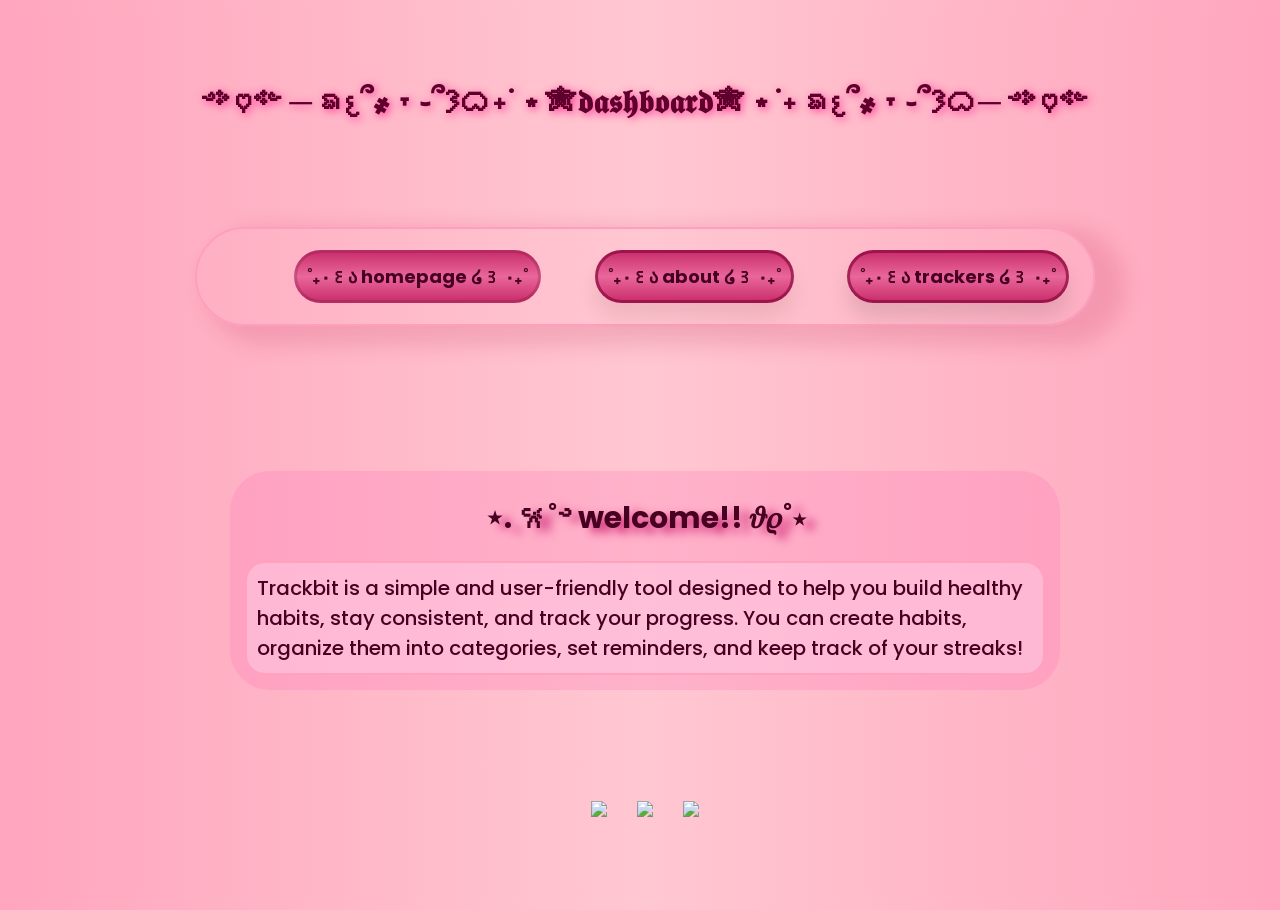
==== dashboard.html @ a398ad7e "Add files via upload" ====
<!DOCTYPE html>
<html lang="en">
<head>
    <meta charset="UTF-8">
    <meta name="viewport" content="width=device-width, initial-scale=1.0">
    <title>Document</title>
    <link rel="stylesheet" href="dashboard.css">
</head>
<body>
  <h1 class="db">༺♡༻ ─ᨳ𐔌՞҂ ˕ ֊՞𐦯ᜊ˖˙ ⋆ ✮𝖉𝖆𝖘𝖍𝖇𝖔𝖆𝖗𝖉✮ ⋆ ˙˖ᨳ𐔌՞҂ ˕ ֊՞𐦯ᜊ─ ༺♡༻</h1>
   <div class="wrap">
      <div class="db-btns">
        <img src="https://graphic.neocities.org/tumblr_inline_mkaba50Ktw1qz4rgp.gif" alt="" />
          <button class="hmp-btn">˚₊‧꒰ა homepage ໒꒱ ‧₊˚</button>
          <button class="abt-btn">˚₊‧꒰ა about ໒꒱ ‧₊˚</button>
          <button class="tck-btn">˚₊‧꒰ა trackers ໒꒱ ‧₊˚</button>
      </div>
    </div>
    <section class="intro"> 
        <h1 class="wc">⋆. 𐙚˚࿔ welcome!! 𝜗𝜚˚⋆</h1>
        <h2> Trackbit is a simple and user-friendly tool designed to help you build healthy habits,
        stay consistent, and track your progress. You can create habits, organize them into categories,
        set reminders, and keep track of your streaks!</h2>
    </section>

    <div class="stckrs">
      <img src="">
      <img class="blood" src="https://graphic.neocities.org/blood.gif">
      <img src="https://wilardo.crd.co/assets/images/gallery05/ee4a337c.gif?v=50fe032a">
      <img class="blood" src="https://graphic.neocities.org/blood.gif">
      <img src="">
      </div>
      <script src="dashboard.js"></script>
</body>
</html>
---- dashboard.css ----
@import url('https://fonts.googleapis.com/css?family=Poppins:400,500,600,700&display=swap');

*{margin: 5px;
  padding: 10px;
  box-sizing: border-box;
  font-family: 'Poppins', sans-serif;
}

html,body {
  display: grid;
  height: 100%;
  width: 100%;
  place-items: center;
  background:linear-gradient(90deg, #ffa6be, #ffc7d1, #ffa6be);
}

.db{
  color: rgb(95, 0, 44);
  text-shadow: 2px 2px 8px #ff3b9a;
}

.wrap{
    position: static;
    width: 90%;
    max-width: 900px;
    padding: 1px;
    border: 2px solid #ff9fbf;
    background-image: url(https://i.pinimg.com/1200x/19/29/e7/1929e7701e268f151a896d2e398e9bee.jpg);
    background-position: center;
    border-radius: 100px;
    font-size: 10px;
    margin: 10px auto;
    transition: 0.3s;
    box-shadow: 20px 10px 20px 10px rgba(183, 28, 75, 0.152);
}

.db-btns{
  display: flex;
  flex-direction: row;
  justify-content: center;
  align-items: center;
  font-size: large;
  position: relative;
}

.db-btns, .hmp-btn, .abt-btn, .tck-btn{
  display: flex;
  flex-direction: row;
  align-items: center;
  gap: 5%;
  font-size: large;
  position: relative;
  color: #480022;
  font-weight: bold;
}

.hmp-btn{
  overflow: hidden;
  font-family: 'Poppins', sans-serif;
  border: solid, 3px;
  border-color: #63092e3a;
  position: relative;
  max-width: 400px;
  text-decoration: none;
  padding: 10px;
  transition: all 0.4s;
  cursor: pointer;
  border-radius: 50px;
  background: -webkit-linear-gradient(bottom,  #CB316E, #E9679A, #CB316E);
}

.hmp-btn:hover{
  background: linear-gradient(180deg, #df517b,#881e3e, #df517b);
  transform: translateY(-5px) scale(1.03);
  box-shadow: 20px 10px 20px rgba(183, 28, 75, 0.3);
  color: #ffb8b4;
}

a:link, a:visited {
  color: #530000;
  padding: 14px 25px;
  text-align: center;
  text-decoration: none;
  display: inline-block;
}

.abt-btn{ 
  overflow: hidden;
  border: solid, 3px;
  border-color: #85063aa9;
  max-width: 300px;
  padding: 10px;
  cursor: pointer;
  transition: all 0.4s;
  border-radius: 50px;
  box-shadow: 0px 15px 20px rgba(99, 28, 28, 0.1);
  background: -webkit-linear-gradient(bottom,  #CB316E, #E9679A, #CB316E)  
}

.abt-btn:hover{
  background: linear-gradient(180deg, #df517b,#881e3e, #df517b);
  transform: translateY(-3px) scale(1.03);
  box-shadow: 20px 10px 20px rgba(183, 28, 75, 0.3);
  color: #ffb8b4;
}

.tck-btn{
  overflow: hidden;
  border: solid, 3px;
  border-color: #85063aa9;
  position: relative;
  transition: all 0.4s;
  max-width: 400px;
  background: -webkit-linear-gradient(bottom,  #CB316E, #E9679A, #CB316E);
  padding: 10px;
  cursor: pointer;
  border-radius: 50px;
  box-shadow: 0px 15px 20px rgba(0,0,0,0.1);
}

.tck-btn:hover{
  background: linear-gradient(180deg, #df517b,#881e3e, #df517b);
  transform: translateY(-3px) scale(1.03);
  box-shadow: 20px 10px 20px rgba(183, 28, 75, 0.3);
  color: #ffb8b4;
}


.intro{
margin-top: 60px;
font-family: 'Poppins', sans-serif;
font-weight: lighter;
color: #480022;
display: grid;
align-items: center;
justify-items: center;
border-radius: 40px;
background-color: #ff71b33e;
}

.wc{
  font-size: 30px;
  border-radius: 50px;
  padding: 10px;
  text-shadow: 10px 5px 10px #d02675;
}

h2{
  border: #ffa2be, 2px, solid;
  border-radius: 20px;
  font-size: 20px;
  width: 800px;
  background-color: #ffc9e28f;
  font-weight: 500;
}

.brd2{
  padding: 10px;
  color: #951562;
  border: 2px, darkred;
  text-align: center;
  font-size: large;
}

.stckrs{
  display: flex;
  flex-direction: row;
  align-items: center;
}
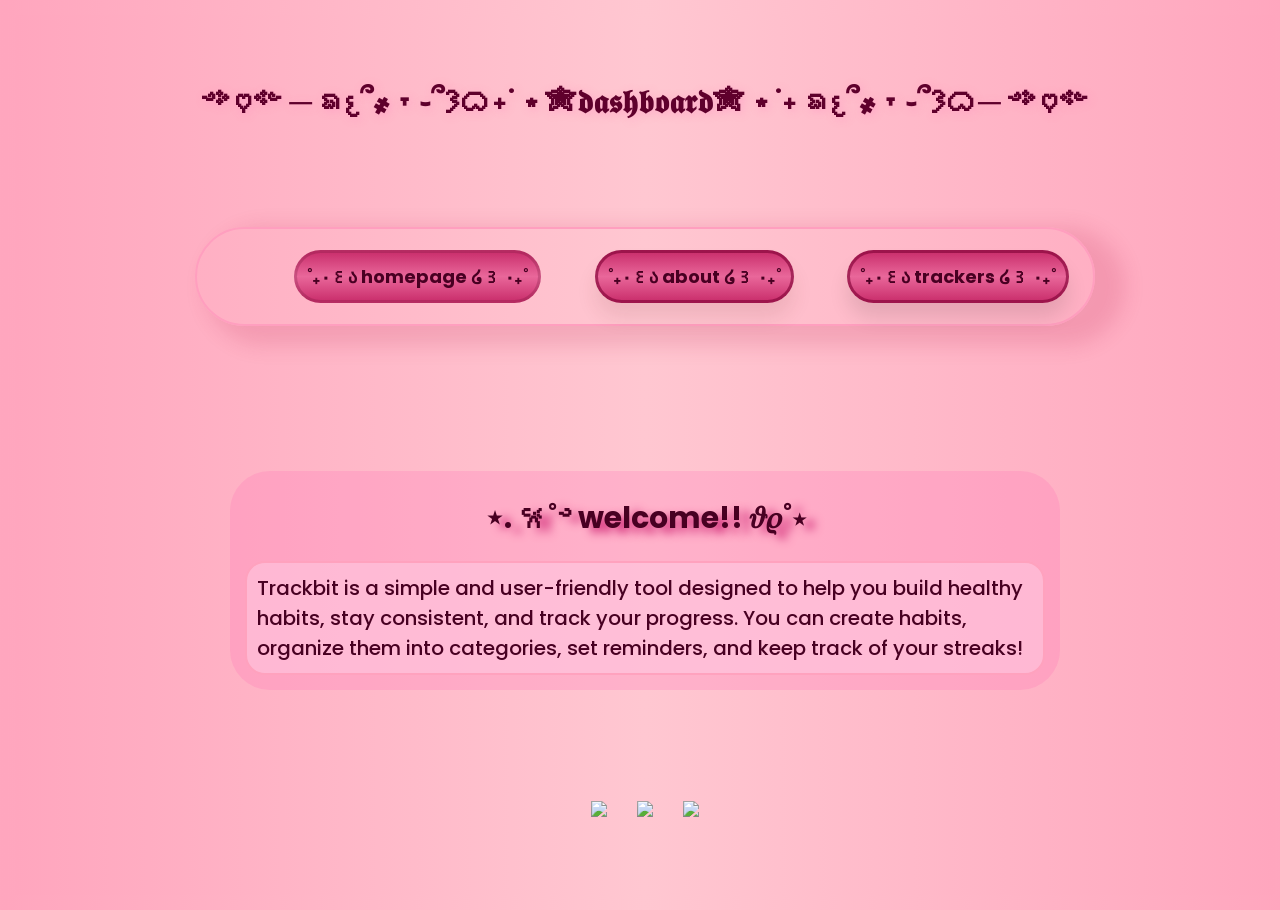
==== commit 19d9d22b: "inayos" ====
--- a/dashboard.html
+++ b/dashboard.html
@@ -3,7 +3,7 @@
 <head>
     <meta charset="UTF-8">
     <meta name="viewport" content="width=device-width, initial-scale=1.0">
-    <title>Document</title>
+    <title>dashboard</title>
     <link rel="stylesheet" href="dashboard.css">
 </head>
 <body>
--- a/dashboard.css
+++ b/dashboard.css
@@ -7,6 +7,7 @@
 }
 
 html,body {
+  cursor: url('../assets/cursor1.gif'), auto;
   display: grid;
   height: 100%;
   width: 100%;
@@ -16,7 +17,7 @@
 
 .db{
   color: rgb(95, 0, 44);
-  text-shadow: 2px 2px 8px #ff3b9a;
+  text-shadow: 2px 2px 8px #ff87bf71;
 }
 
 .wrap{
@@ -64,7 +65,7 @@
   text-decoration: none;
   padding: 10px;
   transition: all 0.4s;
-  cursor: pointer;
+  cursor: url('../assets/cursor1.1.gif'), auto;
   border-radius: 50px;
   background: -webkit-linear-gradient(bottom,  #CB316E, #E9679A, #CB316E);
 }
@@ -90,7 +91,7 @@
   border-color: #85063aa9;
   max-width: 300px;
   padding: 10px;
-  cursor: pointer;
+  cursor: url('../assets/cursor1.1.gif'), auto;
   transition: all 0.4s;
   border-radius: 50px;
   box-shadow: 0px 15px 20px rgba(99, 28, 28, 0.1);
@@ -113,7 +114,7 @@
   max-width: 400px;
   background: -webkit-linear-gradient(bottom,  #CB316E, #E9679A, #CB316E);
   padding: 10px;
-  cursor: pointer;
+  cursor: url('../assets/cursor1.1.gif'), auto;
   border-radius: 50px;
   box-shadow: 0px 15px 20px rgba(0,0,0,0.1);
 }
@@ -167,4 +168,71 @@
   flex-direction: row;
   align-items: center;
 }
-
+@media (max-width: 450px) {
+
+  body {
+    max-width: 100%;
+    padding: 10px;
+    display: flex;
+    flex-direction: column;
+    align-items: center;
+  }
+
+  .wrap {
+    width: fit-content;
+    padding: 12px;
+    border-radius: 25px;
+    box-shadow:
+      5px 5px 15px rgba(183, 28, 75, 0.2);
+  }
+
+.db{
+  max-width: 100%;
+  font-size: 12px;
+}
+  .db-btns {
+    flex-direction: column;
+    width: 100%;
+    gap: 10px;
+  }
+
+  .hmp-btn,
+  .abt-btn,
+  .tck-btn {
+    width: fit-content;
+    max-width: 100%;
+    font-size: 14px;
+    padding: 8px 12px;
+  }
+
+
+  .intro {
+    width: 300px;
+    max-width: 100%;
+    margin-top: 25px;
+    padding: 12px;
+    border-radius: 25px;
+  }
+
+  .wc {
+    max-width: 100%;
+    font-size: 20px;
+    padding: 8px;
+    text-shadow: 4px 3px 6px #d02675;
+  }
+
+  h2 {
+    width: 100%;
+    font-size: 15px;
+    padding: 10px;
+    border-radius: 15px;
+  }
+  .stckrs img{
+  display: grid;
+  justify-content: center;
+  align-items: center;
+  width: 29%;
+  height: auto;
+  margin: 0 auto 50px;
+}
+}
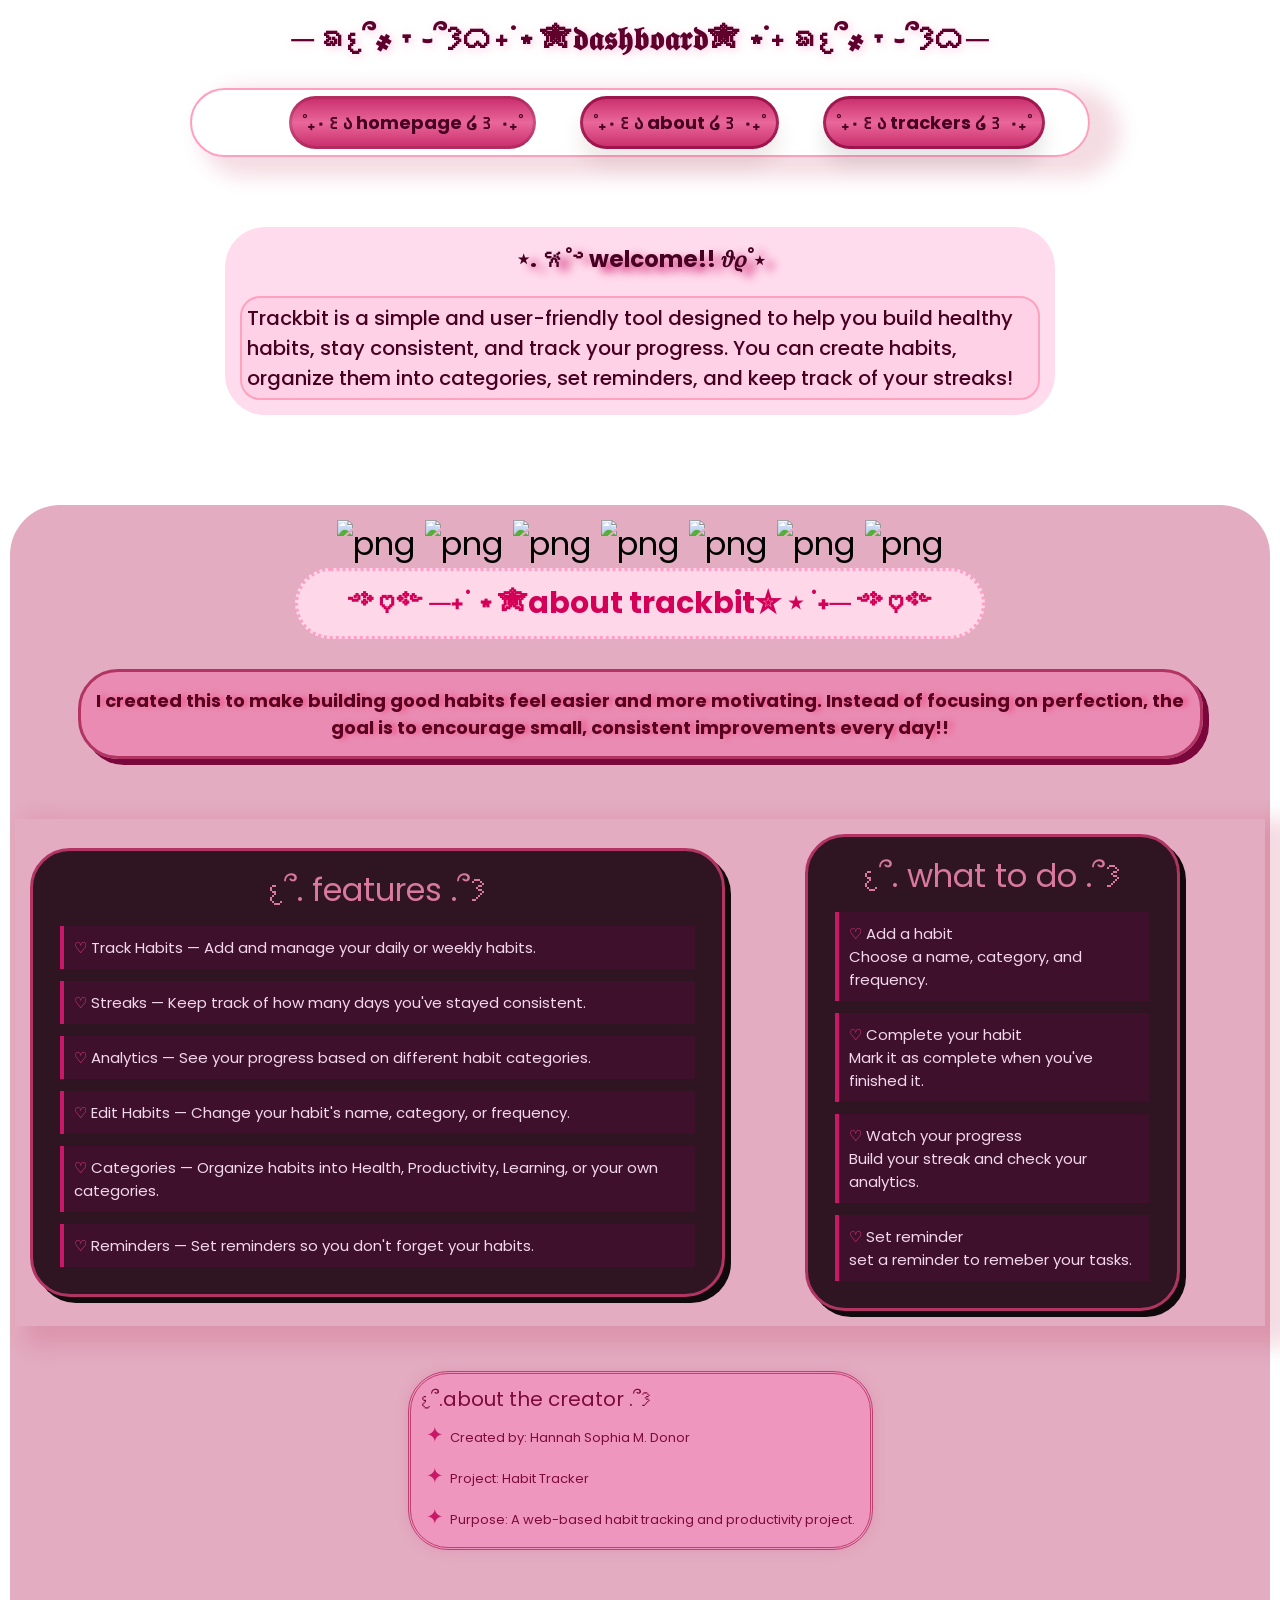
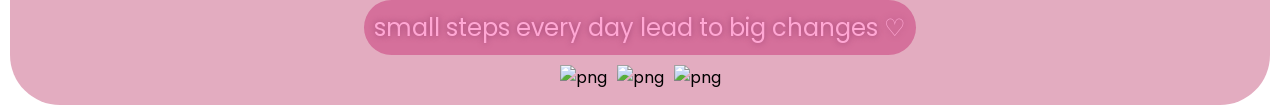
==== commit 2a20ee46: "fix" ====
--- a/dashboard.html
+++ b/dashboard.html
@@ -7,8 +7,8 @@
     <link rel="stylesheet" href="dashboard.css">
 </head>
 <body>
-  <h1 class="db">༺♡༻ ─ᨳ𐔌՞҂ ˕ ֊՞𐦯ᜊ˖˙ ⋆ ✮𝖉𝖆𝖘𝖍𝖇𝖔𝖆𝖗𝖉✮ ⋆ ˙˖ᨳ𐔌՞҂ ˕ ֊՞𐦯ᜊ─ ༺♡༻</h1>
-   <div class="wrap">
+  <h1 class="db">─ᨳ𐔌՞҂ ˕ ֊՞𐦯ᜊ˖˙⋆ ✮𝖉𝖆𝖘𝖍𝖇𝖔𝖆𝖗𝖉✮ ⋆˙˖ᨳ𐔌՞҂ ˕ ֊՞𐦯ᜊ─</h1>
+   <div class="wrapp">
       <div class="db-btns">
         <img src="https://graphic.neocities.org/tumblr_inline_mkaba50Ktw1qz4rgp.gif" alt="" />
           <button class="hmp-btn">˚₊‧꒰ა homepage ໒꒱ ‧₊˚</button>
@@ -18,18 +18,54 @@
     </div>
     <section class="intro"> 
         <h1 class="wc">⋆. 𐙚˚࿔ welcome!! 𝜗𝜚˚⋆</h1>
-        <h2> Trackbit is a simple and user-friendly tool designed to help you build healthy habits,
+        <h2 class="sp"> Trackbit is a simple and user-friendly tool designed to help you build healthy habits,
         stay consistent, and track your progress. You can create habits, organize them into categories,
         set reminders, and keep track of your streaks!</h2>
     </section>
 
+    
+<section id="about">
+       <section class="cats">
+    <img class="wings" src="https://poempuppy.neocities.org/resources/pixels/gh7kll.gif" alt="png">
+    <img src="https://poempuppy.neocities.org/resources/pixels/Cat07.gif" alt="png">
+    <img src="https://poempuppy.neocities.org/resources/pixels/Cat01.gif" alt="png" />
+    <img src="https://poempuppy.neocities.org/resources/pixels/Cat03.gif" alt="png">
+    <img src="https://poempuppy.neocities.org/resources/pixels/Cat11.gif" alt="png">
+    <img src="https://poempuppy.neocities.org/resources/pixels/Cat18.gif" alt="png">
+    <img class="wings" src="https://poempuppy.neocities.org/resources/pixels/gh7kll.gif" alt="png">
+  </section>
+  <h1 class="at">༺♡༻ ─˖˙ ⋆ ✮about trackbit✮ ⋆ ˙˖─ ༺♡༻</h1>
+  <h2 class="why">I created this to make building good habits feel easier and more motivating. Instead of focusing on perfection, the goal is to encourage small, consistent improvements every day!!</h2>
+   <div class="wrap">
+          <ul class="features">
+            <li>Track Habits — Add and manage your daily or weekly habits.</li>
+            <li>Streaks — Keep track of how many days you've stayed consistent.</li>
+            <li>Analytics — See your progress based on different habit categories.</li>
+            <li>Edit Habits — Change your habit's name, category, or frequency.</li>
+            <li>Categories — Organize habits into Health, Productivity, Learning, or your own categories.</li>
+            <li>Reminders — Set reminders so you don't forget your habits.</li>
+          </ul>
+          <ul class="how">
+            <li> Add a habit <br>Choose a name, category, and frequency.</li>
+            <li>Complete your habit<br>Mark it as complete when you've finished it.</> 
+            <li>Watch your progress<br>Build your streak and check your analytics.</u> 
+            <li>Set reminder<br>set a reminder to remeber your tasks.</u>      
+          </ul>
+          <div>
+          </div>
+      </div>
+      <ul class="about1">
+              <li>Created by: Hannah Sophia M. Donor</li>
+              <li>Project: Habit Tracker</li>
+              <li>Purpose: A web-based habit tracking and productivity project.</li>
+            </ul>
+            <footer>small steps every day lead to big changes ♡</footer>
     <div class="stckrs">
-      <img src="">
-      <img class="blood" src="https://graphic.neocities.org/blood.gif">
-      <img src="https://wilardo.crd.co/assets/images/gallery05/ee4a337c.gif?v=50fe032a">
-      <img class="blood" src="https://graphic.neocities.org/blood.gif">
-      <img src="">
+      <img class="blood" src="https://graphic.neocities.org/blood.gif" alt="png">
+      <img src="https://wilardo.crd.co/assets/images/gallery05/ee4a337c.gif?v=50fe032a" alt="png">
+      <img src="https://graphic.neocities.org/blood.gif" alt="png">
       </div>
+</section>
       <script src="dashboard.js"></script>
 </body>
 </html>
--- a/dashboard.css
+++ b/dashboard.css
@@ -1,18 +1,20 @@
 @import url('https://fonts.googleapis.com/css?family=Poppins:400,500,600,700&display=swap');
 
-*{margin: 5px;
-  padding: 10px;
+*{margin: 0;
+  padding: 5px;
   box-sizing: border-box;
   font-family: 'Poppins', sans-serif;
 }
 
-html,body {
+html, body {
+  background-image: url(https://i.pinimg.com/originals/d5/92/83/d5928332b517070db3ebcb92149cf40b.png);
+  background-repeat: no-repeat;
+  background-size: cover;
   cursor: url('../assets/cursor1.gif'), auto;
   display: grid;
   height: 100%;
   width: 100%;
   place-items: center;
-  background:linear-gradient(90deg, #ffa6be, #ffc7d1, #ffa6be);
 }
 
 .db{
@@ -20,7 +22,7 @@
   text-shadow: 2px 2px 8px #ff87bf71;
 }
 
-.wrap{
+.wrapp{
     position: static;
     width: 90%;
     max-width: 900px;
@@ -30,7 +32,7 @@
     background-position: center;
     border-radius: 100px;
     font-size: 10px;
-    margin: 10px auto;
+    margin: 20px;
     transition: 0.3s;
     box-shadow: 20px 10px 20px 10px rgba(183, 28, 75, 0.152);
 }
@@ -77,14 +79,6 @@
   color: #ffb8b4;
 }
 
-a:link, a:visited {
-  color: #530000;
-  padding: 14px 25px;
-  text-align: center;
-  text-decoration: none;
-  display: inline-block;
-}
-
 .abt-btn{ 
   overflow: hidden;
   border: solid, 3px;
@@ -128,7 +122,8 @@
 
 
 .intro{
-margin-top: 60px;
+margin-top: 50px;
+margin-bottom: 90px;
 font-family: 'Poppins', sans-serif;
 font-weight: lighter;
 color: #480022;
@@ -140,19 +135,216 @@
 }
 
 .wc{
-  font-size: 30px;
+  font-size: 23px;
   border-radius: 50px;
   padding: 10px;
   text-shadow: 10px 5px 10px #d02675;
 }
 
-h2{
+.sp{
   border: #ffa2be, 2px, solid;
   border-radius: 20px;
   font-size: 20px;
   width: 800px;
+  margin: 10px;
   background-color: #ffc9e28f;
   font-weight: 500;
+}
+
+
+
+/*~~~' aboutt '~~~~*/
+#about{
+  background-color: #ad0d4857;
+  border-radius: 50px;
+  display: grid;
+  height: 100%;
+  width: 100%;
+  place-items: center;
+}
+
+.at{
+  color: #d40058;
+  font-size: 30px;
+  margin-top: -10px;
+  border: #ff9ec6, 3px, dotted;
+  background-color: #fed7e8;
+  border-radius: 90px;
+  padding-top: 10px;
+  padding-bottom: 10px;
+  padding-left: 50px;
+  padding-right: 50px;
+}
+
+a{
+    font-size: 5px;
+    color: #ffcde0;
+    font-weight: bold;
+    text-decoration: none;
+    max-width: 400px;
+    cursor: url('../assets/cursor1.1.gif'), auto;
+    border-radius: 30px;
+    text-align: center;
+    padding: 15px;
+    margin-right: 90%;
+}
+
+.why{
+    margin: 30px;
+    max-width: 90%;
+    font-size: 18px;
+    color: #59001f;
+    text-shadow: 5px 0 5px #ee5b8f;
+    max-height: fit-content;
+    border-radius: 40px;
+    padding: 15px;
+    text-align: center;
+    background: #ff007731;
+    border: 3px solid #b13462;
+    box-shadow: 6px 6px  #7b083c;
+}
+
+.cats{
+  font-size: xx-large;
+  cursor: pointer;
+  display: flex;
+  flex-direction: row;
+  align-items: center;
+}
+
+.cats:hover{
+  transform: rotate3d(3px);
+  
+}
+
+.wrap{
+  max-width: 1000%;
+  margin: 30px auto;
+  display: flex;
+  align-items: center;
+  justify-items: center;
+  gap: 60px;
+  box-shadow: 20px 10px 20px 10px rgba(183, 28, 75, 0.152);
+}
+
+
+.features,
+.how {
+    list-style: none;
+    margin: 10px;
+    max-width: 700px;
+    max-height: fit-content;
+    border-radius: 40px;
+    padding: 15px;
+    text-align: left;
+    background: #2f1521;
+    border: 3px solid #b13462;
+    box-shadow: 6px 6px 0 #12090d;
+}
+
+.features li{
+    margin: 12px ;
+    padding: 10px;
+    max-width: 100%;
+    list-style: none;
+    font-size: 15px;
+    color: #f3d7ee;
+    background: #3e102b;
+    border-left: 4px solid #c81867;
+    transition: 0.2s ease;
+    cursor: url('../assets/cursor1.1.gif'), auto;
+}
+
+.features::before{
+  content: "𐔌՞. features .՞𐦯";
+  color: #d8799d;
+  font-size: xx-large;
+  display: grid;
+  text-align: center;
+}
+
+.how li {
+    margin: 12px ;
+    padding: 10px;
+    max-width: 1000px;
+    max-height: fit-content;
+    list-style: none;
+    font-size: 15px;
+    color: #f3d7ee;
+    background: #3e102b;
+    border-left: 4px solid #c81867;
+    transition: 0.2s ease;
+    cursor: url('../assets/cursor1.1.gif'), auto;
+}
+
+.how::before{
+  content: "𐔌՞. what to do .՞𐦯";
+  color: #d8799d;
+  font-size: xx-large;
+  display: grid;
+  text-align: center;
+}
+
+.features li::before,
+.how li::before {
+    content: "♡ ";
+    color: #ff4897;
+}
+
+.features li:hover,
+.how li:hover {
+    transform: translateX(5px);
+    background: #4f1a2d;
+    color: #ff85ae;
+    box-shadow: 0 0 8px #b75aaa;
+}
+
+
+.about1 {
+    display: block;
+    color: #7c0b3a;
+    font-size: 13px;
+    width: 90%;
+    border-radius: 40px;
+    max-width: fit-content;
+    margin: 15px auto;
+    padding: 10px;
+    list-style: none;
+    background: #f38fbfbd;
+    border: 3px double #bd4070;
+    box-shadow: 0 0 12px rgba(216, 121, 165, 0.4);
+    cursor: url('../assets/cursor1.1.gif'), auto;
+}
+
+.about1 li, footer{
+  transition: 0.4s ease;
+}
+
+.about1 li:hover{
+    max-width: 100%;
+    font-size: 15px;
+    transform: translate3d(-10px);
+    background: #4f1a2db0;
+    border-radius: 15px;
+    color: #ff85ae;
+    box-shadow: 10px 8px 8px #b65376;
+    transition: 0.4s ease;
+}
+
+.about1::before{
+  font-size: 20px;
+  content: "𐔌՞.about the creator .՞𐦯 ";
+}
+
+.about1 li::before {
+    margin: 8px 0;
+    font-size: 21px;
+    color: #eac7df;
+}
+
+.about1 li::before{
+  content: "✦ ";
+  color: #c81867;
 }
 
 .brd2{
@@ -168,6 +360,172 @@
   flex-direction: row;
   align-items: center;
 }
+
+footer {
+    margin-top: 35px;
+    max-width: 650px;
+    padding: 10px;
+    color: #ffa7d4;
+    background-color: #bb09595e;
+    border-radius: 5cqi;
+    font-size: 24px;
+    text-align: center;
+    text-shadow: 0 0 6px #9d4473;
+    cursor: url('../assets/cursor1.1.gif'), auto;
+    
+}
+
+footer:hover{
+    font-size: x-large;
+    width: 100%;
+    transform: translateY(-20px);
+    background: #4f1a2d;
+    color: #ff85ae;
+    transition: 0.4s ease;
+    box-shadow: 10px 8px 8px #b65376;
+}
+
+
+/*  mobile  */
+@media (max-width: 768px) {
+
+  * {
+    padding: 5px;
+  }
+
+  html {
+    min-height: 100%;
+    background-position: center;
+    background-size: cover;
+  }
+
+  body {
+    width: 100%;
+    min-height: 100vh;
+    border: 3px solid #951562;
+    border-radius: 25px;
+    overflow-x: hidden;
+  }
+
+  h1 {
+    width: 90%;
+    max-width: 100%;
+    font-size: 16px;
+    text-align: center;
+    margin-top: 5px;
+    padding: 10px 20px;
+    border-radius: 50px;
+  }
+
+  a {
+    margin-right: 90%;
+    width: fit-content;
+    max-width: 300px;
+    margin: 10px auto;
+    padding: 8px;
+    font-size: 10px;
+  }
+
+  h2 {
+    width: 90%;
+    max-width: 100%;
+    margin: 20px auto;
+    padding: 15px;
+    font-size: 23px;
+    text-align: center;
+    border-radius: 25px;
+    box-shadow: 4px 4px #7b083c;
+  }
+
+  .cats {
+    display: flex;
+    flex-direction: row;
+    place-items: center;
+    font-size: x-large;
+  }
+
+  .wrap {
+    width: 100%;
+    max-width: 100%;
+    margin: 15px auto;
+    flex-direction: column;
+    gap: 20px;
+    box-shadow: none;
+  }
+
+  .features,
+  .how {
+    width: 90%;
+    max-width: 100%;
+    margin: 10px auto;
+    padding: 15px;
+    border-radius: 25px;
+  }
+
+  .features::before,
+  .how::before {
+    font-size: 25px;
+  }
+
+  .features li,
+  .how li {
+    width: 100%;
+    max-width: 100%;
+    margin: 8px 0;
+    padding: 10px;
+    font-size: 16px;
+    line-height: 1.5;
+  }
+
+  .about {
+    width: 90%;
+    max-width: 100%;
+    margin: 20px auto;
+    padding: 15px;
+    font-size: 18px;
+    border-radius: 25px;
+  }
+
+  .about::before {
+    display: block;
+    font-size: 24px;
+    text-align: center;
+    margin-bottom: 10px;
+  }
+
+  .about li:hover {
+    max-width: 100%;
+    font-size: 20px;
+    transform: translateX(0);
+  }
+
+  .stckrs {
+    flex-wrap: wrap;
+    justify-content: center;
+    gap: 5px;
+  }
+
+  .brd2 {
+    width: 90%;
+    font-size: 14px;
+  }
+
+  footer {
+    width: 90%;
+    margin: 20px auto;
+    padding: 10px;
+    font-size: 18px;
+    text-align: center;
+  }
+
+  footer:hover {
+    font-size: 20px;
+    transform: translateY(-5px);
+  }
+}
+
+
+
 @media (max-width: 450px) {
 
   body {
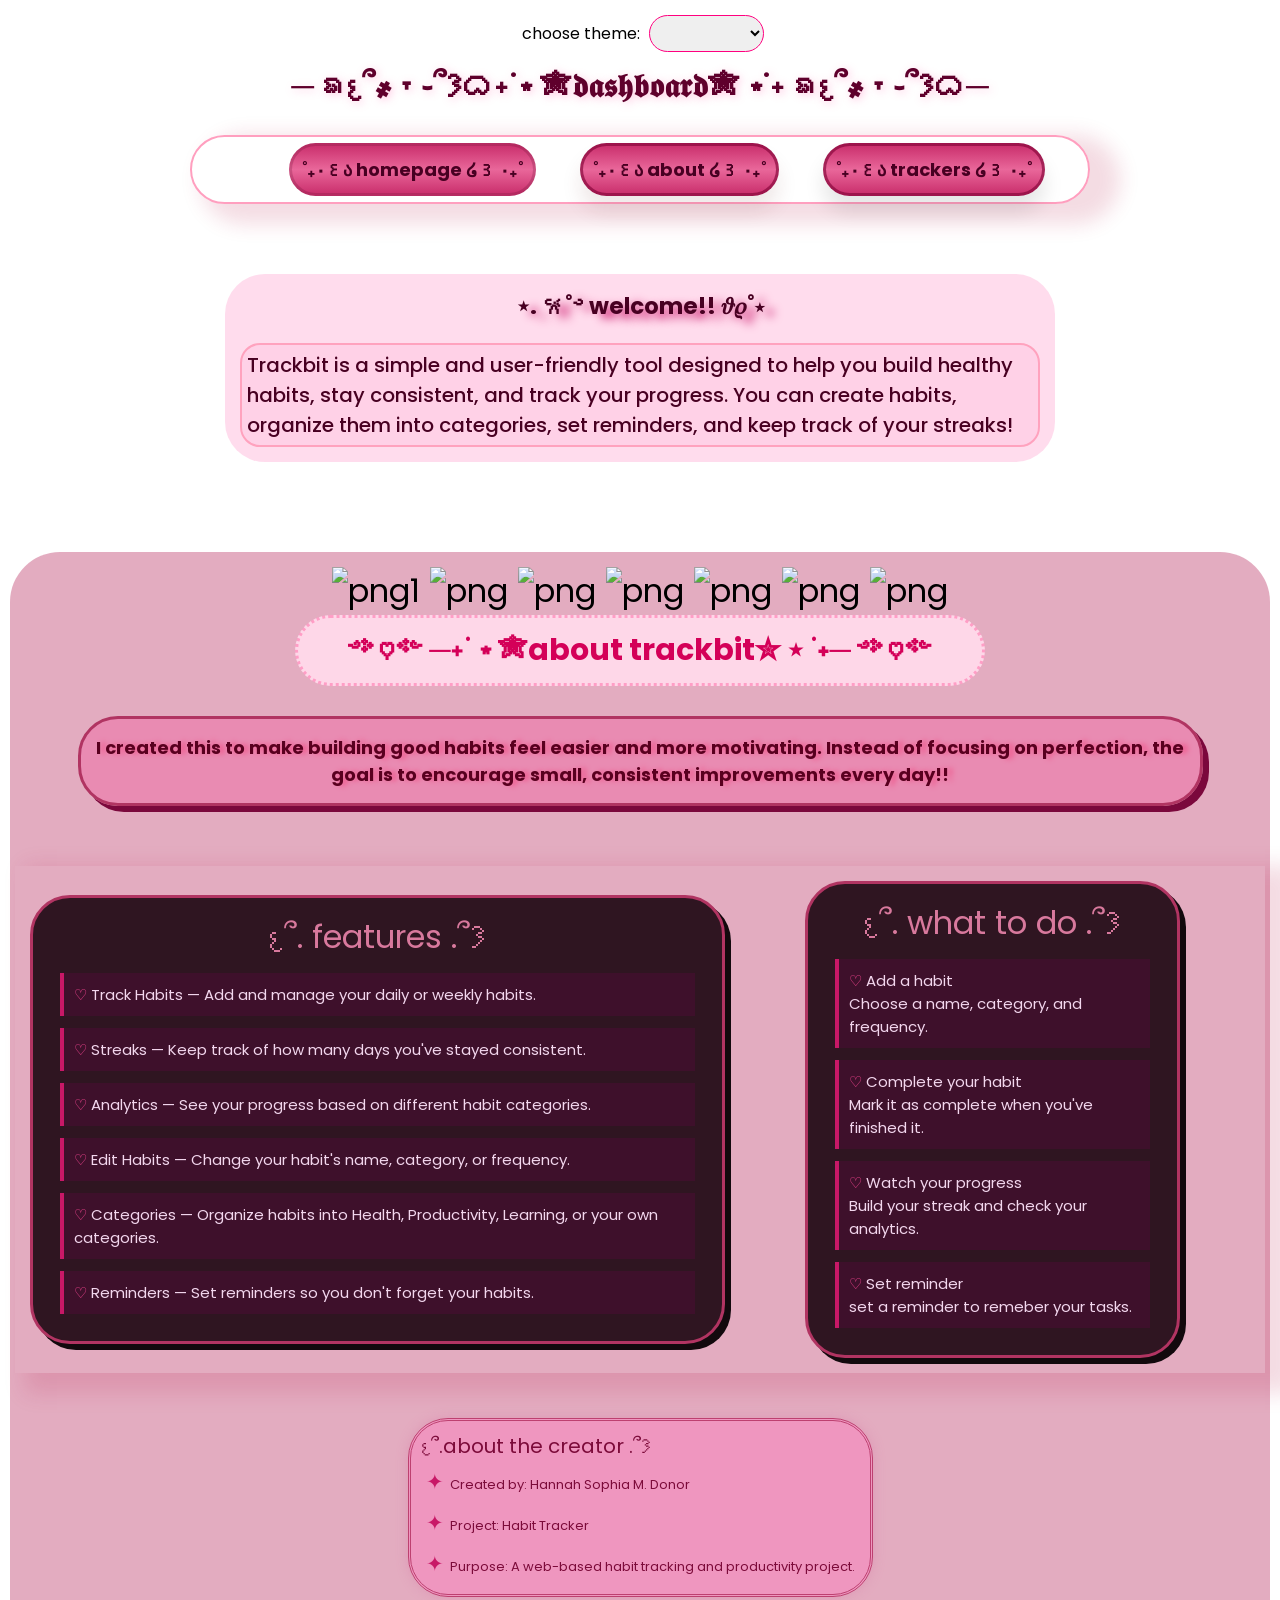
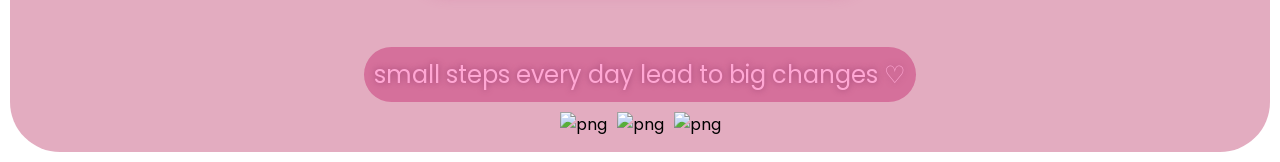
==== commit bae76b6f: "add theme.1" ====
--- a/dashboard.html
+++ b/dashboard.html
@@ -7,10 +7,19 @@
     <link rel="stylesheet" href="dashboard.css">
 </head>
 <body>
+<!-- _______themes_________ -->
+ <div id="themes">
+    <label for="theme-select">choose theme: </label>
+    <select id="theme-select">
+      <option value="pink">☀️ melody</option>
+      <option value="black">🌙 korumi</option>
+    </select>
+</div>
+
   <h1 class="db">─ᨳ𐔌՞҂ ˕ ֊՞𐦯ᜊ˖˙⋆ ✮𝖉𝖆𝖘𝖍𝖇𝖔𝖆𝖗𝖉✮ ⋆˙˖ᨳ𐔌՞҂ ˕ ֊՞𐦯ᜊ─</h1>
    <div class="wrapp">
       <div class="db-btns">
-        <img src="https://graphic.neocities.org/tumblr_inline_mkaba50Ktw1qz4rgp.gif" alt="" />
+        <img class="o" src="https://graphic.neocities.org/tumblr_inline_mkaba50Ktw1qz4rgp.gif" alt="" />
           <button class="hmp-btn">˚₊‧꒰ა homepage ໒꒱ ‧₊˚</button>
           <button class="abt-btn">˚₊‧꒰ა about ໒꒱ ‧₊˚</button>
           <button class="tck-btn">˚₊‧꒰ა trackers ໒꒱ ‧₊˚</button>
@@ -26,7 +35,7 @@
     
 <section id="about">
        <section class="cats">
-    <img class="wings" src="https://poempuppy.neocities.org/resources/pixels/gh7kll.gif" alt="png">
+    <img class="wings" src="https://poempuppy.neocities.org/resources/pixels/gh7kll.gif" alt="png1">
     <img src="https://poempuppy.neocities.org/resources/pixels/Cat07.gif" alt="png">
     <img src="https://poempuppy.neocities.org/resources/pixels/Cat01.gif" alt="png" />
     <img src="https://poempuppy.neocities.org/resources/pixels/Cat03.gif" alt="png">
--- a/dashboard.css
+++ b/dashboard.css
@@ -4,6 +4,14 @@
   padding: 5px;
   box-sizing: border-box;
   font-family: 'Poppins', sans-serif;
+}
+:root, html[data-theme="pink"] {
+  transition: background-color 0.3s ease, color 0.3s ease; /* Smooth fade transitions */
+
+select{
+    font-size: medium;
+    border: 1.5px, solid, #ff007f;
+    border-radius: 3rem;
 }
 
 html, body {
@@ -16,6 +24,8 @@
   width: 100%;
   place-items: center;
 }
+
+
 
 .db{
   color: rgb(95, 0, 44);
@@ -594,3 +604,283 @@
   margin: 0 auto 50px;
 }
 }
+}
+
+/*_____________________________themes_____________________________*/
+
+html[data-theme="black"],
+html[data-theme="black"] body {
+    background-color: #100b0f;
+    color: #e6d5dc;
+}
+
+/* Background */
+html[data-theme="black"] body {
+    background-image: url("https://i.pinimg.com/736x/43/53/e4/4353e4aff55135e83105bd8f87c925fc.jpg");
+    background-repeat: no-repeat;
+    background-size: cover;
+    background-position: center;
+}
+
+
+/* Smooth transitions */
+html[data-theme="black"],
+html[data-theme="black"] body,
+html[data-theme="black"] .wrap,
+html[data-theme="black"] .intro,
+html[data-theme="black"] .features,
+html[data-theme="black"] .how,
+html[data-theme="black"] .about1,
+html[data-theme="black"] footer,
+html[data-theme="black"] select {
+    transition:
+        background-color 0.3s ease,
+        color 0.3s ease,
+        border-color 0.3s ease;
+}
+
+
+/* ==========================================
+   🖤 MAIN CONTAINER
+   ========================================== */
+
+html[data-theme="black"] .wrapp {
+    height: 120px;
+    align-content: center;
+    background: linear-gradient(rgba(44, 40, 43, 0.336)), url("https://i.pinimg.com/736x/a9/08/7b/a9087b5f232543d1c690415ec315ab85.jpg");
+    background-position: center;
+    background-size: cover;
+    border: 2px solid #666666;
+    box-shadow: 8px 8px 20px rgba(0, 0, 0, 0.35);
+}
+
+html[data-theme="black"] .wrap {
+  margin: 8px;
+  box-shadow: 0px 2px 2px 2px #797479da;
+  border-radius: 30px;
+}
+
+ html[data-theme="black"] .o {
+  width: 70px;
+  content: url('https://cute.crd.co/assets/images/gallery10/439aa02a.gif?v=90a1999a');
+  filter: contrast(3);
+}
+
+/* ==========================================
+   🌙 TEXT
+   ========================================== */
+
+html[data-theme="black"] .db {
+    color: #e4e4e4;
+    text-shadow: 3px 0 5px rgb(51, 51, 51);
+}
+
+html[data-theme="black"] .intro {
+    color: #e7e7e7;
+    background-color: rgba(58, 57, 57, 0.85);
+    border: 1px solid #292728;
+    box-shadow: none;
+}
+
+html[data-theme="black"] .wc {
+    color: #e6e6e6;
+    text-shadow: none;
+}
+
+html[data-theme="black"] .sp {
+    color: #ddd8da;
+    background-color: rgba(51, 43, 46, 0.295);
+    border: 2px solid #c2c2c241;
+}
+
+
+/* ==========================================
+   🎀 BUTTONS
+   ========================================== */
+
+html[data-theme="black"] .db-btns,
+html[data-theme="black"] .hmp-btn,
+html[data-theme="black"] .abt-btn,
+html[data-theme="black"] .tck-btn {
+    color: #9e9e9e;
+    text-shadow: 5px 2px 3px #575757;
+}
+
+html[data-theme="black"] .hmp-btn,
+html[data-theme="black"] .abt-btn,
+html[data-theme="black"] .tck-btn {
+    background: linear-gradient(
+        180deg,
+        #575757,
+        #303030,
+        #575757
+    );
+
+    border: 2px solid #616161;
+    color: #e0e0e0;
+
+    box-shadow: 3px 4px 10px rgba(90, 90, 90, 0.35);
+}
+
+html[data-theme="black"] .hmp-btn:hover,
+html[data-theme="black"] .abt-btn:hover,
+html[data-theme="black"] .tck-btn:hover {
+    background: linear-gradient(
+        180deg,
+        #757575,
+        #c7c7c7,
+        #757575
+    );
+
+    color: #333333;
+
+    box-shadow: 4px 5px 12px rgba(0, 0, 0, 0.4);
+
+    transform: translateY(-2px) scale(1.02);
+}
+
+
+/* ==========================================
+   🖤 FEATURES / HOW TO
+   ========================================== */
+
+html[data-theme="black"] .features,
+html[data-theme="black"] .how {
+    background: #1d1b1c;
+    border: 3px solid #4d4c4c;
+    box-shadow: 5px 5px 0 #242424;
+}
+
+html[data-theme="black"] .features li,
+html[data-theme="black"] .how li {
+    color: #dfd0d6;
+    background: #3a393a;
+    border-left: 4px solid #6d6a6b;
+}
+
+html[data-theme="black"] .features li:hover,
+html[data-theme="black"] .how li:hover {
+    background: #2c2b2c;
+    color: #ebebeb;
+
+    box-shadow: 2px 3px 8px rgba(126, 126, 126, 0.527);
+}
+
+html[data-theme="black"] .features::before,
+html[data-theme="black"] .how::before {
+    color: #d8d8d8;
+}
+
+html[data-theme="black"] .features li::before,
+html[data-theme="black"] .how li::before {
+    color: #7c7b7b;
+}
+
+
+/* ==========================================
+  ABOUT SECTION
+   ========================================== */
+
+html[data-theme="black"] #about {
+    background-color: rgba(37, 37, 37, 0.9);
+    border: 1px solid #383838;
+}
+
+html[data-theme="black"] .at {
+    color: #d3d1d2;
+    background-color: #252525;
+    border: 3px dotted #696869;
+    box-shadow: none;
+}
+
+html[data-theme="black"] .why {
+    color: #dfd0d6;
+    background: rgba(49, 49, 49, 0.9);
+    border: 3px solid #666465;
+
+    box-shadow: 5px 5px #1a1919;
+
+    text-shadow: none;
+}
+
+
+/* ==========================================
+   🎀 ABOUT CREATOR
+   ========================================== */
+
+html[data-theme="black"] .about1 {
+    color: #ded0d6;
+    background: rgba(80, 79, 79, 0.9);
+
+    border: 3px double #5c5c5c;
+
+    box-shadow: 3px 4px 10px rgba(73, 69, 69, 0.3);
+}
+
+html[data-theme="black"] .about1 li:hover {
+    background: #292929;
+    color: #b9b4b6;
+
+    box-shadow: 5px 5px 10px rgba(0, 0, 0, 0.35);
+}
+
+html[data-theme="black"] .about1 li::before {
+    color: #c5c3c4;
+}
+
+
+/* ==========================================
+   🔗 LINKS
+   ========================================== */
+
+html[data-theme="black"] a {
+    color: #d8d3d5;
+}
+
+html[data-theme="black"] a:hover {
+    color: #e2dddf;
+}
+
+
+
+/* ==========================================
+   🖤 FOOTER
+   ========================================== */
+
+html[data-theme="black"] footer {
+    color: #dcb7c7;
+    background-color: rgba(46, 46, 46, 0.85);
+
+    border: 1px solid #535253;
+
+    text-shadow: none;
+
+    box-shadow: 3px 4px 10px rgba(0, 0, 0, 0.3);
+}
+
+html[data-theme="black"] footer:hover {
+    background: #222222;
+    color: #e4e0e1;
+
+    box-shadow: 4px 5px 12px rgba(94, 90, 90, 0.4);
+}
+
+
+/* ==========================================
+   🌙 THEME SELECT
+   ========================================== */
+
+html[data-theme="black"] select {
+    color: #c7c6c6;
+    background-color: #252525;
+    border: 1.5px solid #646464;
+    border-radius: 3rem;
+    outline: none;
+}
+
+html[data-theme="black"] option {
+    color: #dddddd;
+    background-color: #1f1e1e;
+}
+
+
